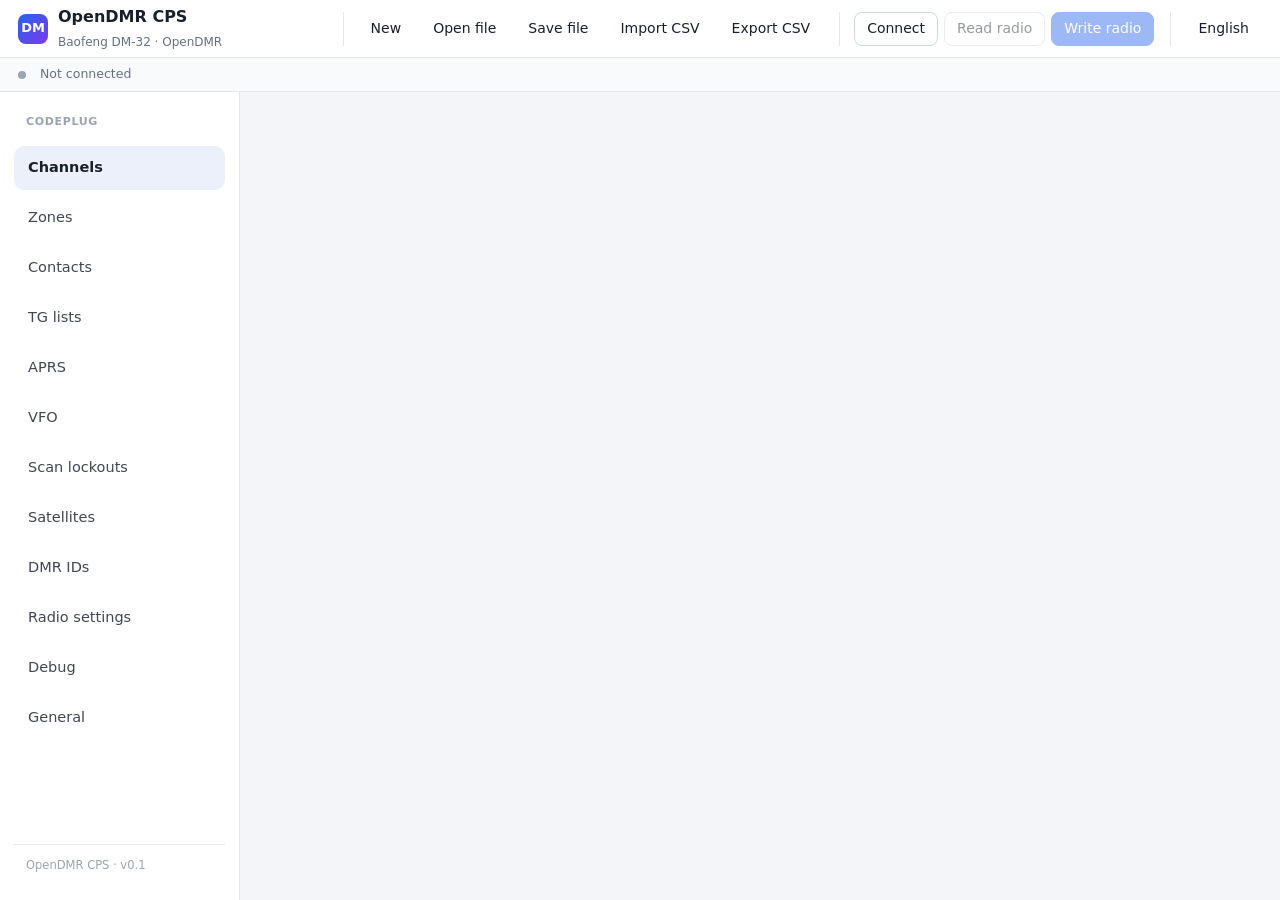
==== index.html @ f6091e1c "Merge branch 'va3bpf:develop' into develop" ====
<!doctype html>
<html lang="zh-CN">
<head>
    <meta charset="utf-8">
    <meta name="viewport" content="width=device-width, initial-scale=1">
    <title>OpenDMR CPS</title>
    <link rel="stylesheet" href="css/app.css">
</head>
<body>
<header class="topbar">
    <div class="brand">
        <div class="brand-mark">DM</div>
        <div><span data-i18n="title">OpenDMR CPS</span><br><small>Baofeng DM-32 · OpenDMR</small></div>
    </div>
    <div class="group">
        <button id="btnNew" class="ghost" data-icon="new"><span data-i18n="newCodeplug">New</span></button>
        <button id="btnOpen" class="ghost" data-icon="open"><span data-i18n="openFile">Open file</span></button>
        <button id="btnSave" class="ghost" data-icon="save"><span data-i18n="saveFile">Save file</span></button>
        <button id="btnCsvImport" class="ghost" data-icon="open" title="Channels.csv, Zones.csv, Contacts.csv, TG_Lists.csv, APRS.csv"><span data-i18n="csvImportButton">Import CSV</span></button>
        <button id="btnCsvExport" class="ghost" data-icon="save" title="Channels.csv, Zones.csv, Contacts.csv, TG_Lists.csv, APRS.csv (zip)"><span data-i18n="csvExportButton">Export CSV</span></button>
    </div>
    <div class="group">
        <button id="btnConnect" data-icon="plug"><span data-i18n="connect">Connect</span></button>
        <button id="btnRead" data-icon="download" disabled><span data-i18n="readRadio">Read radio</span></button>
        <button id="btnWrite" class="primary" data-icon="upload" disabled><span data-i18n="writeRadio">Write radio</span></button>
    </div>
    <div class="group">
        <button id="btnLang" class="ghost" data-icon="globe"><span data-i18n="language">English</span></button>
    </div>
    <input type="file" id="fileInput" accept=".opendmr" hidden>
    <input type="file" id="csvInput" accept=".csv,.zip,text/csv" multiple hidden>
</header>

<div class="statusbar">
    <span class="dot" id="linkDot"></span>
    <span id="status" data-i18n="notConnected">Not connected</span>
    <div class="progress" id="progressBox" hidden><div id="progressBar"></div></div>
    <span id="radioInfo"></span>
</div>

<div class="layout">
    <nav class="sidebar">
        <div class="side-label" data-i18n="codeplug">Codeplug</div>
        <button class="tab active" data-tab="channels" data-icon="channels"><span data-i18n="channels">Channels</span><span class="badge" id="countChannels"></span></button>
        <button class="tab" data-tab="zones" data-icon="zones"><span data-i18n="zones">Zones</span><span class="badge" id="countZones"></span></button>
        <button class="tab" data-tab="contacts" data-icon="contact"><span data-i18n="contacts">Contacts</span><span class="badge" id="countContacts"></span></button>
        <button class="tab" data-tab="rxGroups" data-icon="group"><span data-i18n="rxGroups">TG lists</span><span class="badge" id="countRxGroups"></span></button>
        <button class="tab" data-tab="aprs" data-icon="pin"><span data-i18n="aprsConfigs">APRS</span><span class="badge" id="countAprs"></span></button>
        <button class="tab" data-tab="vfo" data-icon="vfo"><span data-i18n="vfo">VFO</span></button>
        <button class="tab" data-tab="lockouts" data-icon="scan"><span data-i18n="scanLockouts">Scan lockouts</span><span class="badge" id="countLockouts"></span></button>
        <button class="tab" data-tab="satellites" data-icon="satellite"><span data-i18n="satellites">Satellites</span><span class="badge" id="countSatellites"></span></button>
        <button class="tab" data-tab="dmrIds" data-icon="globe"><span data-i18n="dmrIds">DMR IDs</span></button>
        <button class="tab" data-tab="radioSettings" data-icon="sliders"><span data-i18n="radioSettings">Radio settings</span></button>
        <button class="tab" data-tab="debug" data-icon="search"><span data-i18n="debug">Debug</span></button>
        <button class="tab" data-tab="general" data-icon="settings"><span data-i18n="general">General</span></button>
        <div class="side-foot">OpenDMR CPS · v0.1</div>
    </nav>
    <main id="content"></main>
</div>

<div id="toast" hidden></div>
<script id="file-hint">
// index.html opened from disk: its modules do not load there (build.py leaves this out of opendmr-cps.html)
if (location.protocol === 'file:') {
    document.body.insertAdjacentHTML('afterbegin', '<div style="padding:12px 16px;background:#fde68a;color:#422006;' +
        'font:14px/1.6 system-ui,sans-serif">请双击打开同目录下的 <b>opendmr-cps.html</b>（或运行 start.bat）。' +
        'index.html 是源码，直接打开不能运行。<br>Open <b>opendmr-cps.html</b> next to this file (or run start.bat): ' +
        'index.html is the source and does not run from disk.</div>');
}
</script>
<script type="module" src="js/app.js"></script>
</body>
</html>
---- css/app.css ----
:root {
    --bg: #f3f5f8;
    --panel: #ffffff;
    --panel-2: #f8fafc;
    --text: #18202b;
    --muted: #66717f;
    --faint: #9aa4b2;
    --line: #e3e7ed;
    --line-strong: #cfd6df;
    --accent: #2563eb;
    --accent-hover: #1d4fd8;
    --accent-soft: #eaf1ff;
    --accent-text: #1e48b8;
    --danger: #dc2626;
    --danger-soft: #fdecec;
    --ok: #16a34a;
    --shadow: 0 1px 2px rgba(16, 24, 40, .06), 0 1px 3px rgba(16, 24, 40, .08);
    --shadow-lg: 0 12px 32px rgba(16, 24, 40, .14);
    --radius: 10px;
    --fm: #0f766e;   --fm-bg: #e2f6f3;
    --dmr: #6d28d9;  --dmr-bg: #efe9fe;
    --am: #b45309;   --am-bg: #fdf1e2;
    --ssb: #be185d;  --ssb-bg: #fce8f2;
}

@media (prefers-color-scheme: dark) {
    :root {
        --bg: #0f1318;
        --panel: #171c23;
        --panel-2: #1c222b;
        --text: #e6eaf0;
        --muted: #9aa4b2;
        --faint: #6b7584;
        --line: #262d37;
        --line-strong: #343c48;
        --accent: #4f8cff;
        --accent-hover: #6b9dff;
        --accent-soft: #1b2a45;
        --accent-text: #8fb4ff;
        --danger: #f87171;
        --danger-soft: #3a1d1f;
        --ok: #4ade80;
        --shadow: 0 1px 2px rgba(0, 0, 0, .4);
        --shadow-lg: 0 12px 32px rgba(0, 0, 0, .5);
        --fm: #5eead4;   --fm-bg: #133a36;
        --dmr: #c4b5fd;  --dmr-bg: #2c2350;
        --am: #fbbf6a;   --am-bg: #3d2c14;
        --ssb: #f9a8d4;  --ssb-bg: #42192f;
    }
}

* { box-sizing: border-box; }
[hidden] { display: none !important; }

body {
    margin: 0;
    font: 14px/1.45 "Segoe UI", system-ui, -apple-system, "PingFang SC", "Microsoft YaHei", sans-serif;
    background: var(--bg);
    color: var(--text);
    height: 100vh;
    display: flex;
    flex-direction: column;
    overflow: hidden;
}

svg.icon { width: 16px; height: 16px; stroke: currentColor; fill: none; stroke-width: 1.8;
    stroke-linecap: round; stroke-linejoin: round; flex: none; }

/* ---- buttons ---- */
button {
    font: inherit;
    display: inline-flex;
    align-items: center;
    gap: 6px;
    height: 34px;
    padding: 0 12px;
    border: 1px solid var(--line-strong);
    background: var(--panel);
    color: var(--text);
    border-radius: 8px;
    cursor: pointer;
    white-space: nowrap;
    transition: background .12s, border-color .12s, color .12s;
}
button:hover:not(:disabled) { background: var(--panel-2); border-color: var(--faint); }
button:disabled { opacity: .45; cursor: default; }
button.primary { background: var(--accent); border-color: var(--accent); color: #fff; }
button.primary:hover:not(:disabled) { background: var(--accent-hover); border-color: var(--accent-hover); }
button.danger { color: var(--danger); }
button.danger:hover:not(:disabled) { background: var(--danger-soft); border-color: var(--danger); }
button.ghost { border-color: transparent; background: transparent; }
button.ghost:hover:not(:disabled) { background: var(--panel-2); border-color: var(--line); }
button.icon-only { width: 30px; height: 30px; padding: 0; justify-content: center; }

/* ---- top bar ---- */
.topbar {
    display: flex;
    align-items: center;
    gap: 16px;
    padding: 0 18px;
    height: 58px;
    background: var(--panel);
    border-bottom: 1px solid var(--line);
    flex: none;
}
.brand { display: flex; align-items: center; gap: 10px; font-weight: 650; font-size: 16px; margin-right: auto; }
.brand-mark {
    width: 30px; height: 30px; border-radius: 8px; display: grid; place-items: center;
    background: linear-gradient(135deg, var(--accent), #7c3aed); color: #fff; font-size: 13px; font-weight: 700;
}
.brand small { color: var(--muted); font-weight: 400; font-size: 12px; }
.group { display: flex; gap: 6px; align-items: center; padding-left: 14px; border-left: 1px solid var(--line); }
.group:first-of-type { border-left: none; }

/* ---- status line ---- */
.statusbar {
    display: flex;
    align-items: center;
    gap: 14px;
    padding: 0 18px;
    height: 34px;
    font-size: 12.5px;
    color: var(--muted);
    background: var(--panel-2);
    border-bottom: 1px solid var(--line);
    flex: none;
}
.dot { width: 8px; height: 8px; border-radius: 50%; background: var(--faint); }
.dot.on { background: var(--ok); box-shadow: 0 0 0 3px color-mix(in srgb, var(--ok) 20%, transparent); }
.progress { width: 220px; height: 6px; background: var(--line); border-radius: 3px; overflow: hidden; }
.progress div { height: 100%; width: 0; background: var(--accent); transition: width .15s; }
#radioInfo { margin-left: auto; font-variant-numeric: tabular-nums; }
.chip { display: inline-flex; gap: 8px; align-items: center; padding: 2px 10px; border-radius: 999px;
    background: var(--accent-soft); color: var(--accent-text); font-size: 12px; }
.chip b { font-weight: 650; }
.chip .dim { opacity: .75; }

/* ---- layout ---- */
.layout { flex: 1; display: flex; min-height: 0; }

.sidebar {
    width: 240px;
    padding: 22px 14px 14px;
    display: flex;
    flex-direction: column;
    gap: 6px;
    border-right: 1px solid var(--line);
    background: var(--panel);
    flex: none;
}
.side-label {
    font-size: 11px; font-weight: 600; letter-spacing: .06em; text-transform: uppercase;
    color: var(--faint); padding: 0 12px 10px;
}
.side-foot { margin-top: auto; padding: 12px; font-size: 11.5px; color: var(--faint); border-top: 1px solid var(--line); }
.tab {
    --c: var(--accent);
    height: 44px;
    border: none;
    background: none;
    border-radius: 10px;
    color: var(--text);
    opacity: .82;
    padding: 0 14px;
    width: 100%;
    gap: 14px;
    font-size: 14.5px;
    font-weight: 500;
}
.tab[data-tab=channels] { --c: #3b6fd8; }
.tab[data-tab=zones]    { --c: #149484; }
.tab[data-tab=contacts] { --c: #7b4fd6; }
.tab[data-tab=rxGroups] { --c: #c8457d; }
.tab[data-tab=vfo]      { --c: #d0661f; }
.tab[data-tab=satellites] { --c: #0e7490; }
.tab[data-tab=radioSettings] { --c: #b8860b; }
.tab[data-tab=general]  { --c: #5f6b7a; }
@media (prefers-color-scheme: dark) {
    .tab[data-tab=channels] { --c: #7aa5ff; }
    .tab[data-tab=zones]    { --c: #3fd2bd; }
    .tab[data-tab=contacts] { --c: #ad94f7; }
    .tab[data-tab=rxGroups] { --c: #f08abb; }
    .tab[data-tab=vfo]      { --c: #f6a065; }
    .tab[data-tab=satellites] { --c: #22d3ee; }
    .tab[data-tab=radioSettings] { --c: #e2b84a; }
    .tab[data-tab=general]  { --c: #9ba7b6; }
}
.tab svg.icon { width: 20px; height: 20px; color: var(--c); stroke-width: 2; }
.tab .badge {
    margin-left: auto; font-size: 11.5px; font-weight: 600; color: var(--muted); font-variant-numeric: tabular-nums;
    padding: 0 8px; line-height: 20px; border-radius: 999px; background: var(--panel-2);
}
.tab .badge:empty { display: none; }
.tab:not(.active):hover:not(:disabled) { background: var(--panel-2); border: none; opacity: 1; }
.tab.active {
    opacity: 1;
    font-weight: 650;
    background: color-mix(in srgb, var(--c) 10%, transparent);
}
.tab.active:hover { background: color-mix(in srgb, var(--c) 14%, transparent); border: none; }
.tab.active .badge { color: var(--c); background: color-mix(in srgb, var(--c) 16%, transparent); }

main { flex: 1; min-width: 0; display: flex; flex-direction: column; padding: 18px 20px; gap: 14px; overflow: hidden; }
.page-head { display: flex; align-items: center; gap: 10px; flex: none; }
.page-head h2 { margin: 0 8px 0 0; font-size: 18px; font-weight: 650; }
.page-head .spacer { flex: 1; }

.search {
    display: flex; align-items: center; gap: 6px; height: 34px; padding: 0 10px; width: 240px;
    border: 1px solid var(--line-strong); border-radius: 8px; background: var(--panel); color: var(--faint);
}
.search input { border: none; outline: none; background: transparent; color: var(--text); font: inherit; width: 100%; }

.card {
    background: var(--panel);
    border: 1px solid var(--line);
    border-radius: var(--radius);
    box-shadow: var(--shadow);
}

/* ---- tables ---- */
.table-wrap { flex: 1; min-height: 0; overflow: auto; }
table.grid { width: 100%; border-collapse: separate; border-spacing: 0; font-size: 13px; }
table.grid th {
    position: sticky; top: 0; z-index: 1;
    background: var(--panel-2);
    color: var(--muted);
    font-weight: 600;
    font-size: 12px;
    text-align: left;
    padding: 9px 12px;
    border-bottom: 1px solid var(--line);
    white-space: nowrap;
}
table.grid td { padding: 8px 12px; border-bottom: 1px solid var(--line); white-space: nowrap; }
table.grid tbody tr { cursor: pointer; }
table.grid tbody tr:hover td { background: var(--panel-2); }
table.grid tbody tr.selected td { background: var(--accent-soft); }
table.grid td.num { color: var(--faint); width: 52px; font-variant-numeric: tabular-nums; }
table.grid td.mono { font-variant-numeric: tabular-nums; }
table.grid td.dim { color: var(--muted); }
table.grid td.name { font-weight: 550; max-width: 220px; overflow: hidden; text-overflow: ellipsis; }

.pill {
    display: inline-block; padding: 1px 8px; border-radius: 999px; font-size: 11.5px; font-weight: 650;
    letter-spacing: .02em;
}
.pill.FM { color: var(--fm); background: var(--fm-bg); }
.pill.DMR { color: var(--dmr); background: var(--dmr-bg); }
.pill.P25 { color: var(--dmr); background: var(--dmr-bg); outline: 1px solid var(--dmr); outline-offset: -1px; }
.pill.NXDN { color: var(--dmr); background: var(--dmr-bg); outline: 1px dashed var(--dmr); outline-offset: -1px; }
.pill.AM { color: var(--am); background: var(--am-bg); }
.pill.USB, .pill.LSB { color: var(--ssb); background: var(--ssb-bg); }
.tag { display: inline-block; padding: 0 6px; margin-right: 4px; border-radius: 4px; font-size: 11px;
    color: var(--muted); background: var(--panel-2); border: 1px solid var(--line); }

.empty { padding: 48px; text-align: center; color: var(--faint); }

/* ---- editor drawer ---- */
.work { flex: 1; min-height: 0; display: flex; gap: 14px; }
.work > .card { display: flex; flex-direction: column; min-height: 0; }
.drawer { width: 380px; flex: none; overflow: auto; padding: 0; }
.drawer-head {
    display: flex; align-items: center; gap: 8px; padding: 14px 16px; border-bottom: 1px solid var(--line);
    position: sticky; top: 0; background: var(--panel); z-index: 1;
}
.drawer-head h3 { margin: 0; font-size: 15px; flex: 1; overflow: hidden; text-overflow: ellipsis; }
.section { padding: 12px 16px 4px; }
.section h4 { margin: 0 0 10px; font-size: 11.5px; text-transform: uppercase; letter-spacing: .06em; color: var(--faint); }
.fields { display: grid; grid-template-columns: 1fr 1fr; gap: 10px 12px; }
.field { display: flex; flex-direction: column; gap: 4px; min-width: 0; }
.field.wide { grid-column: span 2; }
.field label { font-size: 12px; color: var(--muted); }
.field input, .field select {
    font: inherit; height: 34px; padding: 0 10px; border: 1px solid var(--line-strong); border-radius: 8px;
    background: var(--panel); color: var(--text); width: 100%; min-width: 0;
}
.field input:focus, .field select:focus { outline: none; border-color: var(--accent);
    box-shadow: 0 0 0 3px color-mix(in srgb, var(--accent) 18%, transparent); }
.field input.invalid { border-color: var(--danger); }
.field .hint { font-size: 11.5px; color: var(--danger); }
.check { display: flex; align-items: center; gap: 8px; height: 34px; cursor: pointer; }
.check input { width: 16px; height: 16px; accent-color: var(--accent); }
.help-btn { display: inline-flex; align-items: center; justify-content: center; width: 16px; height: 16px; padding: 0;
    margin-left: 6px; border: 1px solid var(--line-strong); border-radius: 50%; background: var(--panel);
    color: var(--muted); font: 600 10.5px/1 system-ui, sans-serif; cursor: pointer; vertical-align: 1px; }
.help-btn:hover, .help-btn.on { border-color: var(--accent); color: var(--accent); }
.help-btn { flex: none; }
.check .help-btn { margin-left: 2px; }
/* the classic tooltip (Windows InfoBackground): pale yellow, black text, a thin dark border, in both themes */
.help-bubble { position: fixed; z-index: 30; max-width: min(340px, calc(100vw - 16px)); padding: 7px 10px;
    font-size: 12.5px; line-height: 1.55; color: #000; background: #ffffe1; border: 1px solid #767676;
    border-radius: 3px; box-shadow: 2px 2px 6px rgba(0, 0, 0, .25); white-space: pre-line; }
.help-bubble::before, .help-bubble::after { content: ''; position: absolute; border: 7px solid transparent; }
.help-bubble::before { left: calc(var(--arrow) - 7px); }
.help-bubble::after { left: calc(var(--arrow) - 6px); border-width: 6px; }
.help-bubble.below::before { top: -14px; border-bottom-color: #767676; }
.help-bubble.below::after { top: -12px; border-bottom-color: #ffffe1; }
.help-bubble.above::before { bottom: -14px; border-top-color: #767676; }
.help-bubble.above::after { bottom: -12px; border-top-color: #ffffe1; }

/* ---- zones / TG lists ---- */
.columns { flex: 1; min-height: 0; display: grid; grid-template-columns: 260px 1fr 1fr; gap: 14px; }
.columns > .card { display: flex; flex-direction: column; min-height: 0; }
.card-head { display: flex; align-items: center; gap: 6px; padding: 10px 12px; border-bottom: 1px solid var(--line); }
.card-head h3 { margin: 0; font-size: 13.5px; flex: 1; }
.card-head .count { color: var(--faint); font-size: 12px; font-weight: 400; }
.items { flex: 1; overflow: auto; padding: 6px; }
.item {
    display: flex; align-items: center; gap: 10px; padding: 7px 10px; border-radius: 7px; cursor: pointer;
}
.item:hover { background: var(--panel-2); }
.item.selected { background: var(--accent-soft); color: var(--accent-text); font-weight: 600; }
.item .n { color: var(--faint); min-width: 22px; text-align: right; font-variant-numeric: tabular-nums; font-weight: 400; }
.item .sub { color: var(--faint); margin-left: auto; font-size: 12px; font-variant-numeric: tabular-nums; }
.item .acts { display: none; gap: 2px; }
.item:hover .acts { display: flex; }
.item .add { color: var(--accent); font-weight: 700; min-width: 22px; text-align: right; }
.name-edit { padding: 10px 12px; border-bottom: 1px solid var(--line); }

/* ---- general ---- */
.form-card { padding: 20px; max-width: 560px; }

#toast {
    position: fixed; bottom: 24px; left: 50%; transform: translateX(-50%);
    background: var(--text); color: var(--panel); padding: 10px 16px; border-radius: 10px;
    max-width: 80vw; box-shadow: var(--shadow-lg); font-size: 13px; z-index: 10; white-space: pre-line;
}

/* ---- radio settings ---- */
.settings-scroll { flex: 1; min-height: 0; overflow: auto; }
.settings-grid { display: grid; grid-template-columns: repeat(auto-fill, minmax(340px, 1fr)); gap: 14px; align-items: start; }
.set-rows { padding: 6px 0; }
.set-row { display: flex; align-items: center; gap: 12px; padding: 6px 14px; min-height: 44px; }
.set-row + .set-row { border-top: 1px solid var(--line); }
.set-row label { flex: 1; color: var(--text); }
.set-row.na label { color: var(--faint); }
.set-control { width: 150px; flex: none; }
.set-control select, .set-control input {
    font: inherit; height: 32px; padding: 0 8px; border: 1px solid var(--line-strong); border-radius: 7px;
    background: var(--panel); color: var(--text); width: 100%;
}
.set-control select:focus, .set-control input:focus { outline: none; border-color: var(--accent); }
.na-text { color: var(--faint); font-size: 12.5px; }

/* ---- general ---- */
.general-cards { display: grid; grid-template-columns: repeat(auto-fill, minmax(320px, 1fr)); gap: 14px; align-items: start; }
.card-title { margin: 0 0 14px; font-size: 14px; }
dl.info { display: grid; grid-template-columns: max-content 1fr; gap: 8px 16px; margin: 0; }
dl.info dt { color: var(--muted); }
dl.info dd { margin: 0; font-variant-numeric: tabular-nums; }
.muted { color: var(--faint); margin: 0; }

/* ---- DMR IDs ---- */
.id-sources { display: flex; flex-wrap: wrap; gap: 8px; margin: 14px 0 10px; }
.id-loaded { margin: 0; font-variant-numeric: tabular-nums; }
.id-hint { font-size: 12.5px; margin: 8px 0 10px; }
.id-warn { color: #c2410c; margin: 10px 0 0; }
.id-preview { margin-top: 14px; display: flex; flex-direction: column; gap: 4px; }
.id-sample { font: 12.5px/1.5 ui-monospace, Consolas, monospace; }
.id-sample .dim { color: var(--faint); display: inline-block; min-width: 64px; }
.id-write { display: flex; align-items: center; gap: 10px; margin-top: 16px; }
.id-next { margin: 0; line-height: 1.6; }

/* ---- satellites ---- */
table.grid td.warn { color: #c2410c; }
.toolbar-select { font: inherit; height: 34px; padding: 0 10px; border: 1px solid var(--line-strong); border-radius: 8px;
    background: var(--panel); color: var(--text); }
textarea { font: 12px/1.4 ui-monospace, Consolas, monospace; width: 100%; padding: 8px; border: 1px solid var(--line-strong);
    border-radius: 8px; background: var(--panel); color: var(--text); resize: vertical; }
dialog.dialog { padding: 18px; width: min(720px, 92vw); border: 1px solid var(--line); color: var(--text); }
dialog.dialog::backdrop { background: rgba(10, 15, 25, .35); }
dialog.dialog h3 { margin: 0 0 10px; }
.dialog-actions { display: flex; justify-content: flex-end; gap: 8px; margin-top: 12px; }
.pick-list { max-height: 55vh; border: 1px solid var(--line); border-radius: 8px; margin-top: 8px; }
.item.pick { cursor: pointer; }
.item.pick input { width: 16px; height: 16px; accent-color: var(--accent); flex: none; }
.item.pick .muted { font-size: 12px; overflow: hidden; text-overflow: ellipsis; white-space: nowrap; }
dialog.dialog input[type=search] { width: 100%; height: 34px; padding: 0 10px; border: 1px solid var(--line-strong);
    border-radius: 8px; background: var(--panel); color: var(--text); font: inherit; }
.item.select-all { margin-top: 8px; border-bottom: 1px solid var(--line); border-radius: 0; }

/* ---- satellites page ---- */
.count-chip { font-size: 12px; color: var(--muted); background: var(--panel-2); border: 1px solid var(--line);
    padding: 1px 10px; border-radius: 999px; font-variant-numeric: tabular-nums; }
.small { font-size: 12.5px; }
.orbit { display: inline-block; padding: 1px 9px; border-radius: 999px; font-size: 12px; font-weight: 600;
    font-variant-numeric: tabular-nums; }
.orbit.fresh { color: #15803d; background: #e3f6e9; }
.orbit.old { color: #b45309; background: #fdf1e2; }
.orbit.none { color: #b91c1c; background: #fdecec; }
@media (prefers-color-scheme: dark) {
    .orbit.fresh { color: #4ade80; background: #163a24; }
    .orbit.old { color: #fbbf6a; background: #3d2c14; }
    .orbit.none { color: #f87171; background: #3a1d1f; }
}
.status-card { display: flex; align-items: center; gap: 20px; padding: 16px 18px; flex: none; }
.status-card.attention { border-color: color-mix(in srgb, #d97706 45%, var(--line)); }
.status-main { flex: 1; display: flex; flex-direction: column; gap: 8px; min-width: 0; }
.status-title { font-weight: 650; font-size: 14.5px; }
.status-counts { display: flex; gap: 8px; flex-wrap: wrap; }
.status-actions { display: flex; flex-direction: column; align-items: flex-end; gap: 8px; }
.source-line { display: flex; align-items: center; gap: 8px; }
.small-select { font: inherit; font-size: 12.5px; height: 28px; padding: 0 6px; border: 1px solid var(--line-strong);
    border-radius: 6px; background: var(--panel); color: var(--text); }
.empty-card { display: flex; flex-direction: column; align-items: center; text-align: center; gap: 10px;
    padding: 48px 24px; max-width: 620px; margin: 24px auto; }
.empty-card > svg.icon { width: 44px; height: 44px; color: var(--accent); stroke-width: 1.5; }
.empty-card h3 { margin: 4px 0 0; font-size: 17px; }
.empty-card p { margin: 0; color: var(--muted); max-width: 480px; }
.empty-actions { display: flex; gap: 10px; margin: 10px 0 4px; flex-wrap: wrap; justify-content: center; }
button.big { height: 40px; padding: 0 18px; font-weight: 600; }
.check-cell { width: 34px; }
.check-cell input { width: 16px; height: 16px; accent-color: var(--accent); }
.card-head button { height: 30px; }
.pick-sections { max-height: 58vh; overflow: auto; margin-top: 10px; display: flex; flex-direction: column; gap: 10px; }
.pick-section { border: 1px solid var(--line); border-radius: 8px; }
.pick-head { display: flex; align-items: center; gap: 10px; padding: 9px 10px; background: var(--panel-2);
    border-bottom: 1px solid var(--line); border-radius: 8px 8px 0 0; cursor: pointer; position: sticky; top: 0; z-index: 1; }
.pick-head input { width: 16px; height: 16px; accent-color: var(--accent); }
.pick-head .sub { margin-left: auto; color: var(--faint); font-size: 12px; }
.warn-text { color: #b45309; white-space: pre-line; margin: 0 0 8px; }

/* ---- satellites: one list to tick ---- */
.sat-page { display: flex; flex-direction: column; gap: 12px; flex: 1; min-height: 0; }
.sat-intro { margin: 0; line-height: 1.7; }
.sat-list { flex: 1; min-width: 0; overflow: auto; padding: 6px; }
.sat-row { display: flex; align-items: center; gap: 12px; padding: 9px 12px; border-radius: 8px; cursor: pointer; }
.sat-row:hover { background: var(--panel-2); }
.sat-row.on b { color: var(--text); }
.sat-row:not(.on) b { color: var(--muted); font-weight: 500; }
.sat-row.selected { background: var(--accent-soft); }
.sat-row input { width: 17px; height: 17px; accent-color: var(--accent); flex: none; }
.sat-row b { min-width: 90px; }
.sat-row .mono { font-variant-numeric: tabular-nums; font-size: 12.5px; white-space: pre; }
button.more { margin: 6px 4px; width: calc(100% - 8px); justify-content: center; color: var(--accent); }
.more-note { padding: 4px 12px 8px; }
.sat-tools { display: flex; align-items: center; gap: 10px; padding: 6px 12px 10px; margin-bottom: 4px;
    border-bottom: 1px solid var(--line); }
.sat-all { display: flex; align-items: center; gap: 10px; font-weight: 600; cursor: pointer; }
.sat-all input { width: 17px; height: 17px; accent-color: var(--accent); }
.sat-tools button { height: 30px; }
.sat-table tr.off td { color: var(--muted); }
.sat-table tr.off td.name { font-weight: 500; }
.sat-table tr.on td.name { font-weight: 650; }
.sat-table tr.group-row td { background: var(--panel-2); color: var(--muted); font-size: 12px; font-weight: 600;
    padding: 6px 12px; cursor: default; }
.sat-table td.full-name { max-width: 180px; overflow: hidden; text-overflow: ellipsis; }
.sat-tools .search { width: 200px; height: 30px; }
.set-control button { margin-top: 6px; width: 100%; justify-content: center; height: 30px; font-size: 12.5px; }

/* scan lockouts */
.lockout-list { display: flex; flex-direction: column; gap: 4px; margin: 8px 0; }
.lockout-row { display: flex; align-items: center; gap: 12px; padding: 4px 0; border-bottom: 1px solid var(--line, #ddd); }
.lockout-freq { font-variant-numeric: tabular-nums; min-width: 9em; }
.lockout-row button { margin-left: auto; }
.lockout-add { display: flex; gap: 8px; margin-top: 8px; }
.lockout-input { width: 9em; }
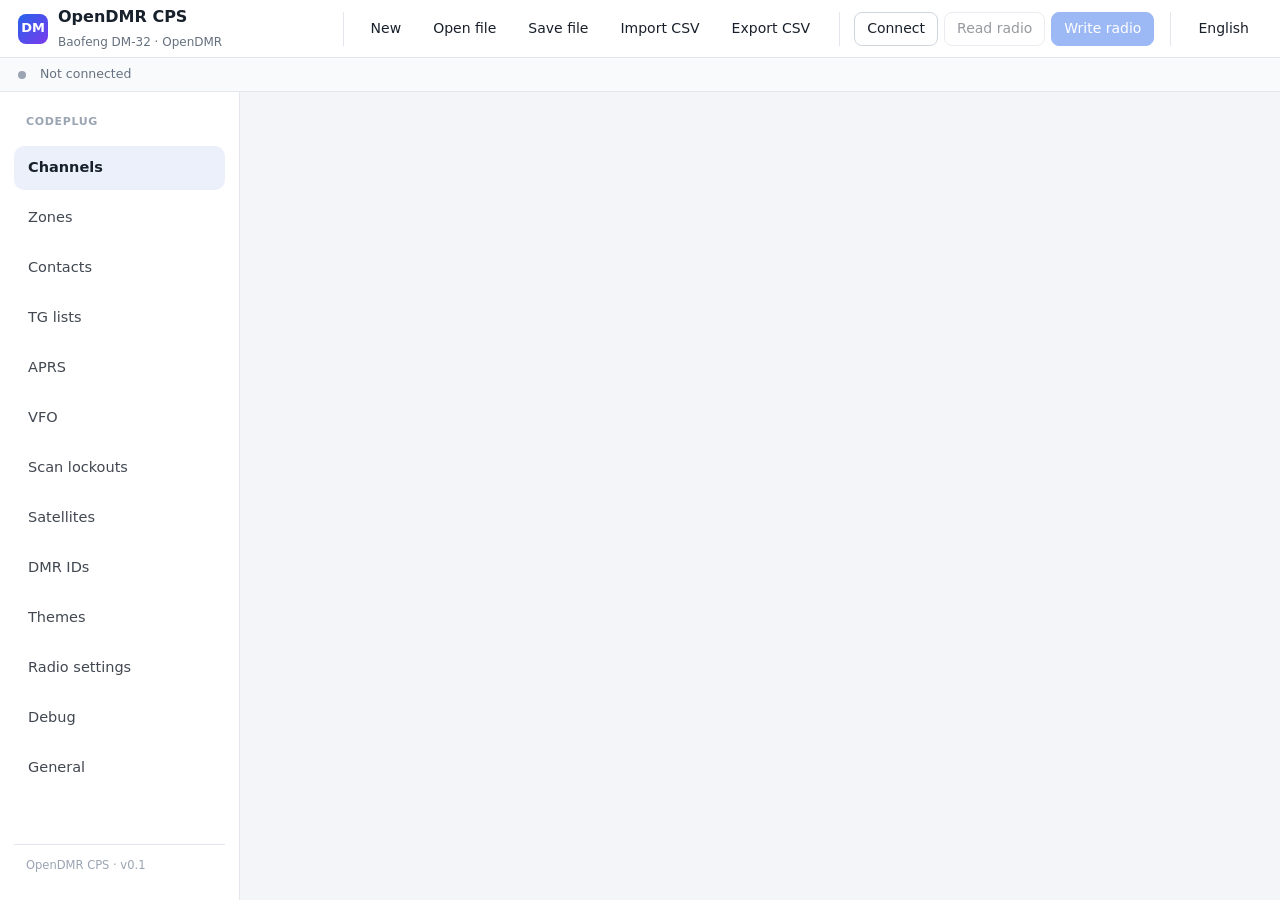
==== commit dd0dadcf: "Merge branch 'va3bpf:develop' into develop" ====
--- a/index.html
+++ b/index.html
@@ -50,6 +50,7 @@
         <button class="tab" data-tab="lockouts" data-icon="scan"><span data-i18n="scanLockouts">Scan lockouts</span><span class="badge" id="countLockouts"></span></button>
         <button class="tab" data-tab="satellites" data-icon="satellite"><span data-i18n="satellites">Satellites</span><span class="badge" id="countSatellites"></span></button>
         <button class="tab" data-tab="dmrIds" data-icon="globe"><span data-i18n="dmrIds">DMR IDs</span></button>
+        <button class="tab" data-tab="themes" data-icon="palette"><span data-i18n="themes">Themes</span></button>
         <button class="tab" data-tab="radioSettings" data-icon="sliders"><span data-i18n="radioSettings">Radio settings</span></button>
         <button class="tab" data-tab="debug" data-icon="search"><span data-i18n="debug">Debug</span></button>
         <button class="tab" data-tab="general" data-icon="settings"><span data-i18n="general">General</span></button>
@@ -65,7 +66,8 @@
     document.body.insertAdjacentHTML('afterbegin', '<div style="padding:12px 16px;background:#fde68a;color:#422006;' +
         'font:14px/1.6 system-ui,sans-serif">请双击打开同目录下的 <b>opendmr-cps.html</b>（或运行 start.bat）。' +
         'index.html 是源码，直接打开不能运行。<br>Open <b>opendmr-cps.html</b> next to this file (or run start.bat): ' +
-        'index.html is the source and does not run from disk.</div>');
+        'index.html is the source and does not run from disk.<br>Abra <b>opendmr-cps.html</b> en este mismo directorio ' +
+        '(o ejecute start.bat): index.html es el código fuente y no funciona directamente desde el disco.</div>');
 }
 </script>
 <script type="module" src="js/app.js"></script>
--- a/css/app.css
+++ b/css/app.css
@@ -447,6 +447,9 @@
     padding: 6px 12px; cursor: default; }
 .sat-table td.full-name { max-width: 180px; overflow: hidden; text-overflow: ellipsis; }
 .sat-tools .search { width: 200px; height: 30px; }
+.sat-tools + .sat-tools { padding-top: 0; flex-wrap: wrap; }
+.sat-list-actions { display: flex; flex-wrap: wrap; gap: 8px; margin: 0 0 10px; }
+.sat-list-actions button { height: 28px; }
 .set-control button { margin-top: 6px; width: 100%; justify-content: center; height: 30px; font-size: 12.5px; }
 
 /* scan lockouts */
@@ -456,3 +459,25 @@
 .lockout-row button { margin-left: auto; }
 .lockout-add { display: flex; gap: 8px; margin-top: 8px; }
 .lockout-input { width: 9em; }
+
+/* themes */
+.theme-item { gap: 10px; }
+.theme-item.hidden-theme .theme-name { color: var(--faint); text-decoration: line-through; }
+.theme-item .tag { margin-left: auto; }
+.swatches { display: inline-flex; border-radius: 4px; overflow: hidden; border: 1px solid var(--line); flex: none; }
+.swatches i { width: 9px; height: 18px; }
+.group-title { padding: 10px 10px 4px; font-size: 12px; font-weight: 600; color: var(--muted); }
+.theme-editor { flex: 1; max-width: 460px; }
+.theme-actions { display: flex; flex-wrap: wrap; gap: 8px; margin-top: 10px; }
+.theme-role { display: flex; align-items: center; gap: 8px; padding: 5px 0; border-bottom: 1px solid var(--line); }
+.theme-role input[type=color] { width: 34px; height: 28px; padding: 0; border: 1px solid var(--line); border-radius: 6px;
+    background: none; flex: none; cursor: pointer; }
+.theme-role input.hex { width: 82px; flex: none; }
+.theme-role-text { min-width: 0; }
+.theme-warnings { margin: 0 0 8px; }
+.theme-preview { flex: none; width: 400px; padding: 12px; display: flex; flex-direction: column; gap: 10px; align-items: center; }
+.theme-screens { display: flex; flex-wrap: wrap; gap: 6px; justify-content: center; }
+.theme-screens .chip { border: 1px solid var(--line); background: var(--panel); border-radius: 14px; padding: 3px 10px;
+    font-size: 12.5px; cursor: pointer; }
+.theme-screens .chip.active { background: var(--accent); border-color: var(--accent); color: #fff; }
+.theme-screen { width: 360px; height: 480px; image-rendering: pixelated; border-radius: 10px; border: 1px solid var(--line); }
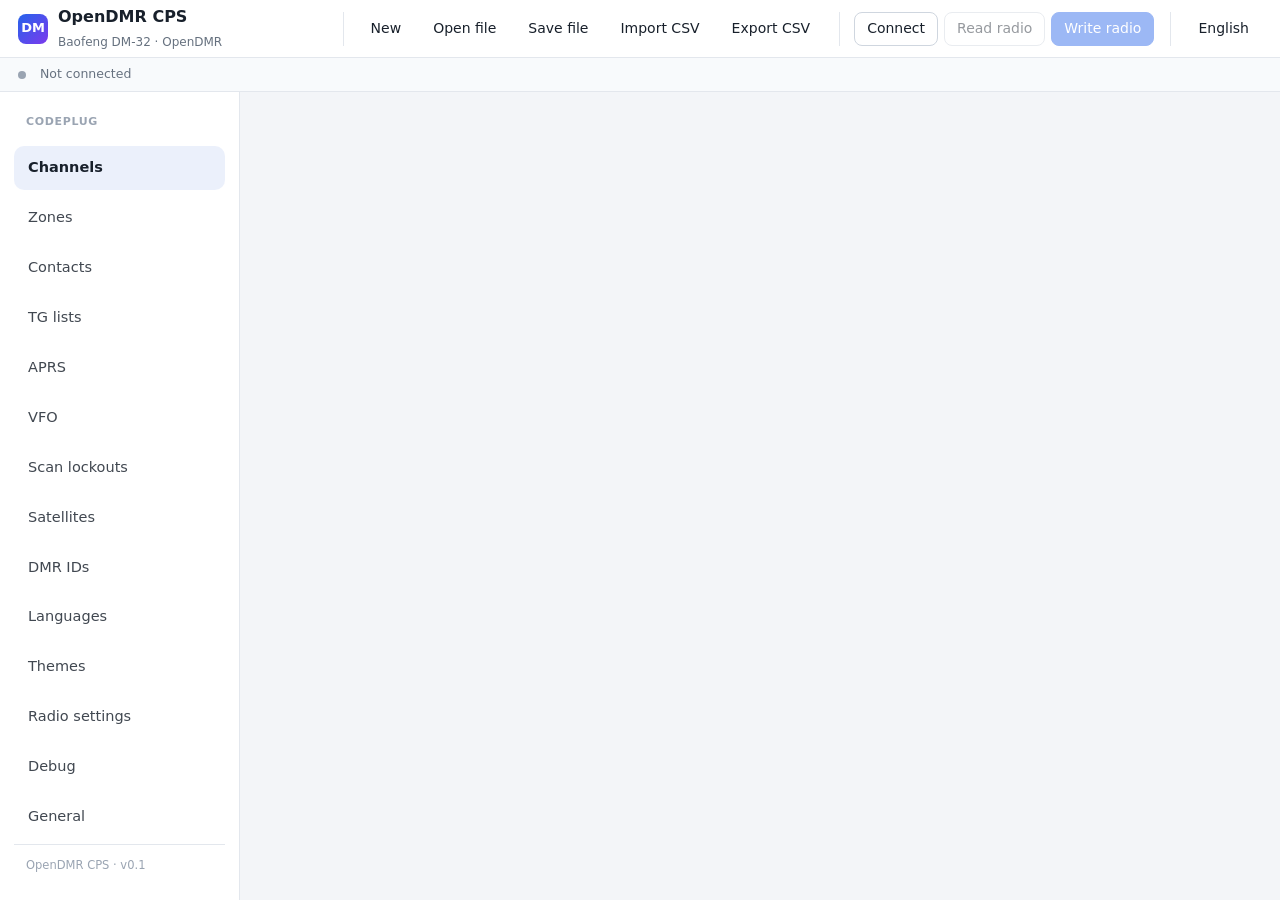
==== commit b6ac9c01: "Languages page: the radio's interface languages and fonts written from the OpenDMR zip's languages f" ====
--- a/index.html
+++ b/index.html
@@ -50,6 +50,7 @@
         <button class="tab" data-tab="lockouts" data-icon="scan"><span data-i18n="scanLockouts">Scan lockouts</span><span class="badge" id="countLockouts"></span></button>
         <button class="tab" data-tab="satellites" data-icon="satellite"><span data-i18n="satellites">Satellites</span><span class="badge" id="countSatellites"></span></button>
         <button class="tab" data-tab="dmrIds" data-icon="globe"><span data-i18n="dmrIds">DMR IDs</span></button>
+        <button class="tab" data-tab="languages" data-icon="lang"><span data-i18n="languages">Languages</span></button>
         <button class="tab" data-tab="themes" data-icon="palette"><span data-i18n="themes">Themes</span></button>
         <button class="tab" data-tab="radioSettings" data-icon="sliders"><span data-i18n="radioSettings">Radio settings</span></button>
         <button class="tab" data-tab="debug" data-icon="search"><span data-i18n="debug">Debug</span></button>
--- a/css/app.css
+++ b/css/app.css
@@ -249,6 +249,7 @@
 .pill.DMR { color: var(--dmr); background: var(--dmr-bg); }
 .pill.P25 { color: var(--dmr); background: var(--dmr-bg); outline: 1px solid var(--dmr); outline-offset: -1px; }
 .pill.NXDN { color: var(--dmr); background: var(--dmr-bg); outline: 1px dashed var(--dmr); outline-offset: -1px; }
+.pill.M17 { color: var(--dmr); background: var(--dmr-bg); outline: 1px dotted var(--dmr); outline-offset: -1px; }
 .pill.AM { color: var(--am); background: var(--am-bg); }
 .pill.USB, .pill.LSB { color: var(--ssb); background: var(--ssb-bg); }
 .tag { display: inline-block; padding: 0 6px; margin-right: 4px; border-radius: 4px; font-size: 11px;
@@ -481,3 +482,9 @@
     font-size: 12.5px; cursor: pointer; }
 .theme-screens .chip.active { background: var(--accent); border-color: var(--accent); color: #fff; }
 .theme-screen { width: 360px; height: 480px; image-rendering: pixelated; border-radius: 10px; border: 1px solid var(--line); }
+
+/* the languages page */
+.lang-list { display: grid; gap: 10px; margin: 12px 0; }
+.lang-row { display: grid; gap: 2px; }
+.lang-row > div:first-child { display: flex; align-items: center; gap: 6px; }
+.lang-row .muted { font-size: 12px; padding-left: 24px; }
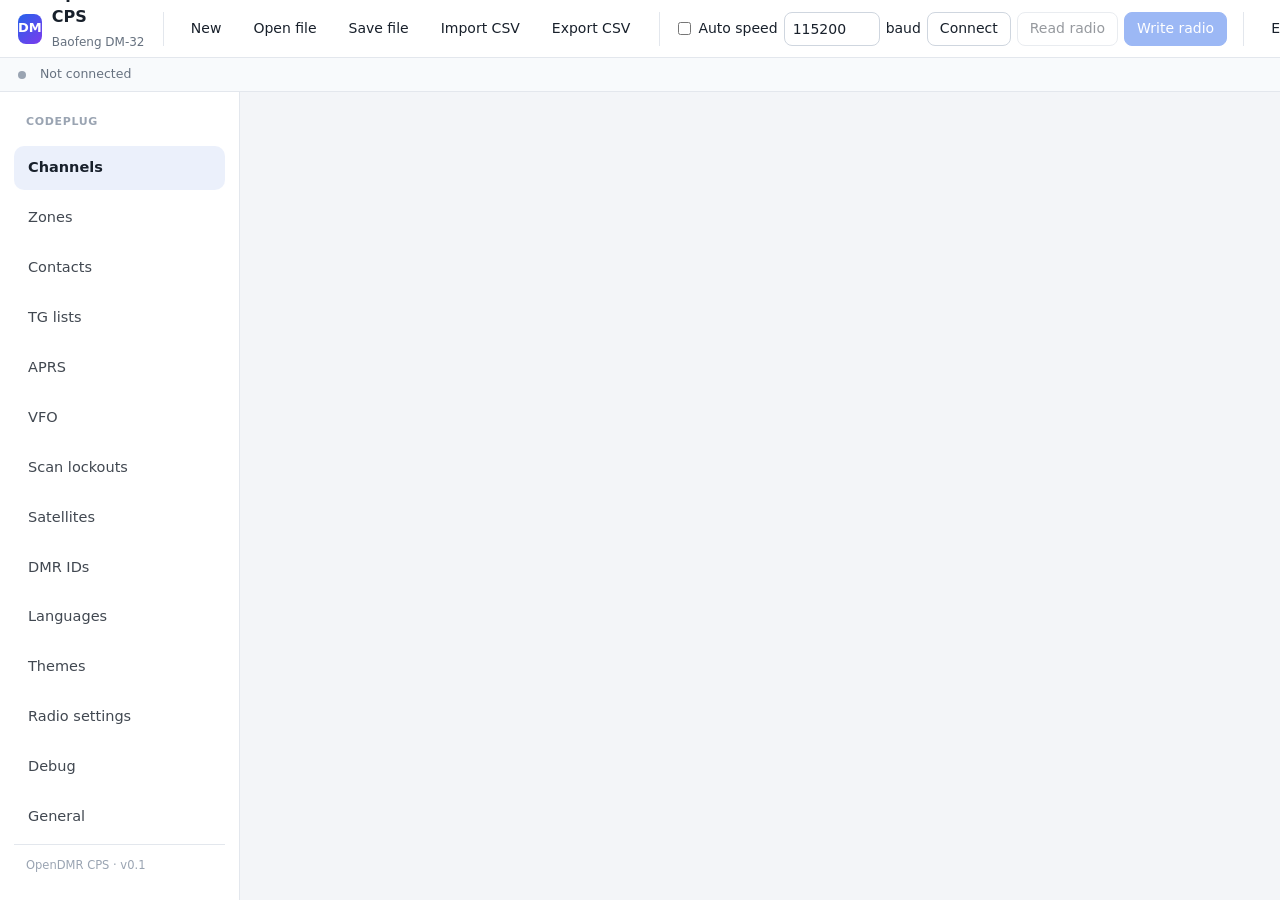
==== commit b1382322: "Cable speed setting, theme import / export, custom data that no block can follow (#17) - Toolbar: "A" ====
--- a/index.html
+++ b/index.html
@@ -20,6 +20,10 @@
         <button id="btnCsvExport" class="ghost" data-icon="save" title="Channels.csv, Zones.csv, Contacts.csv, TG_Lists.csv, APRS.csv (zip)"><span data-i18n="csvExportButton">Export CSV</span></button>
     </div>
     <div class="group">
+        <span id="speedBox" class="toolbar-speed">
+            <label><input type="checkbox" id="chkSpeedAuto"> <span data-i18n="speedAuto">Auto speed</span></label>
+            <input type="number" id="inpSpeed" class="toolbar-input" step="1" value="115200"> baud
+        </span>
         <button id="btnConnect" data-icon="plug"><span data-i18n="connect">Connect</span></button>
         <button id="btnRead" data-icon="download" disabled><span data-i18n="readRadio">Read radio</span></button>
         <button id="btnWrite" class="primary" data-icon="upload" disabled><span data-i18n="writeRadio">Write radio</span></button>
--- a/css/app.css
+++ b/css/app.css
@@ -365,6 +365,11 @@
 
 /* ---- satellites ---- */
 table.grid td.warn { color: #c2410c; }
+.toolbar-speed { display: inline-flex; align-items: center; gap: 6px; white-space: nowrap; }
+.toolbar-speed label { display: inline-flex; align-items: center; gap: 4px; cursor: pointer; }
+.toolbar-input { font: inherit; width: 96px; height: 34px; padding: 0 8px; border: 1px solid var(--line-strong);
+    border-radius: 8px; background: var(--panel); color: var(--text); }
+.toolbar-input:disabled { opacity: .5; }
 .toolbar-select { font: inherit; height: 34px; padding: 0 10px; border: 1px solid var(--line-strong); border-radius: 8px;
     background: var(--panel); color: var(--text); }
 textarea { font: 12px/1.4 ui-monospace, Consolas, monospace; width: 100%; padding: 8px; border: 1px solid var(--line-strong);
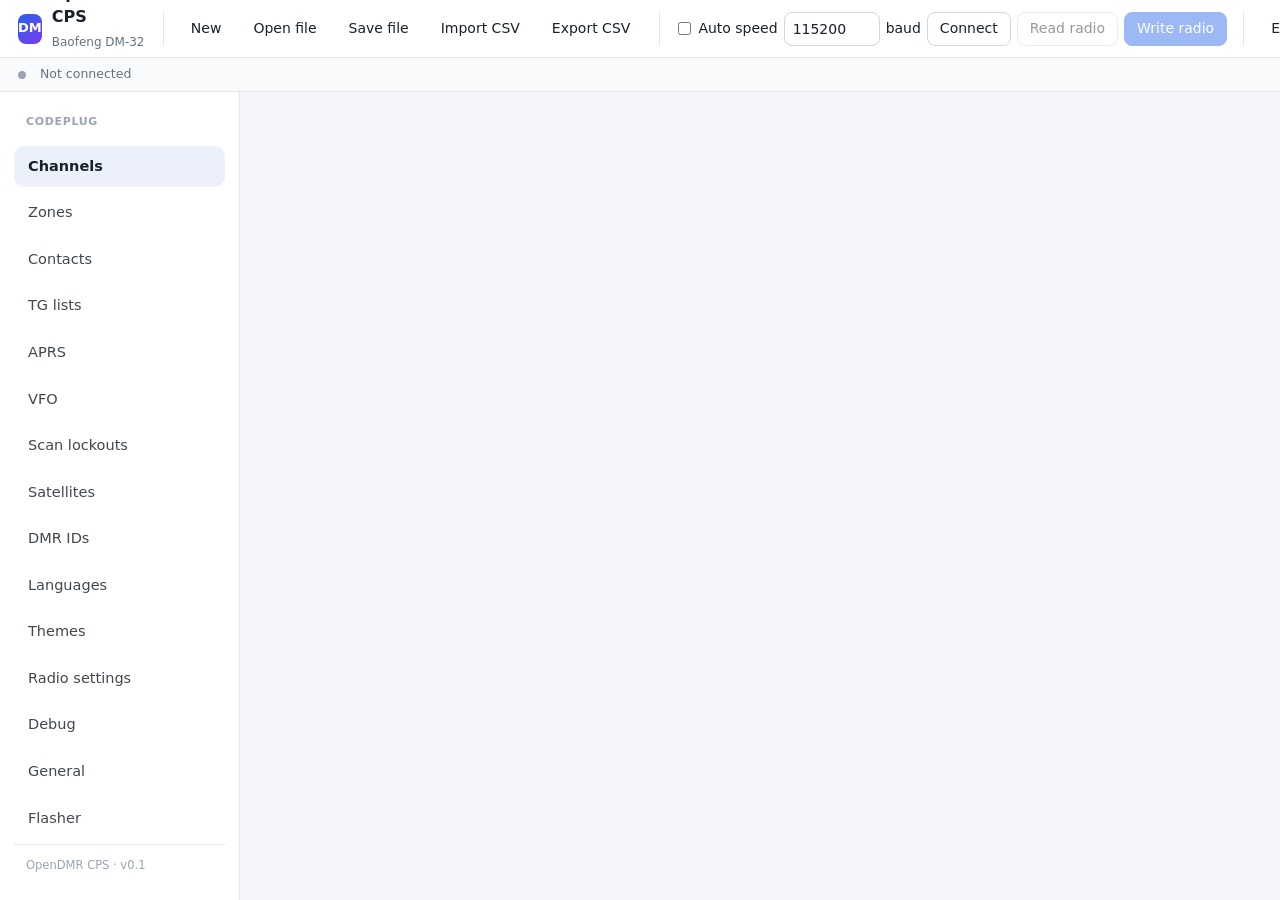
==== commit 71ea3ae7: "Flasher page: update, install on a stock radio, backup and restore (#11) The Flasher page by Pablog5" ====
--- a/index.html
+++ b/index.html
@@ -59,6 +59,7 @@
         <button class="tab" data-tab="radioSettings" data-icon="sliders"><span data-i18n="radioSettings">Radio settings</span></button>
         <button class="tab" data-tab="debug" data-icon="search"><span data-i18n="debug">Debug</span></button>
         <button class="tab" data-tab="general" data-icon="settings"><span data-i18n="general">General</span></button>
+        <button class="tab" data-tab="flasher" data-icon="chip"><span data-i18n="flasher">Flasher</span></button>
         <div class="side-foot">OpenDMR CPS · v0.1</div>
     </nav>
     <main id="content"></main>
--- a/css/app.css
+++ b/css/app.css
@@ -201,7 +201,7 @@
 .tab.active .badge { color: var(--c); background: color-mix(in srgb, var(--c) 16%, transparent); }
 
 main { flex: 1; min-width: 0; display: flex; flex-direction: column; padding: 18px 20px; gap: 14px; overflow: hidden; }
-.page-head { display: flex; align-items: center; gap: 10px; flex: none; }
+.page-head { display: flex; align-items: center; gap: 10px; flex: none; min-height: 34px; } /* the height of its buttons and filter, with or without them: no jump between pages */
 .page-head h2 { margin: 0 8px 0 0; font-size: 18px; font-weight: 650; }
 .page-head .spacer { flex: 1; }
 
@@ -220,6 +220,9 @@
 
 /* ---- tables ---- */
 .table-wrap { flex: 1; min-height: 0; overflow: auto; }
+/* in a card: its corners, so the sticky header's background is clipped round there instead of covering them */
+.card > .table-wrap:first-child { border-top-left-radius: var(--radius); border-top-right-radius: var(--radius); }
+.card > .table-wrap:last-child { border-bottom-left-radius: var(--radius); border-bottom-right-radius: var(--radius); }
 table.grid { width: 100%; border-collapse: separate; border-spacing: 0; font-size: 13px; }
 table.grid th {
     position: sticky; top: 0; z-index: 1;
@@ -428,7 +431,7 @@
 .warn-text { color: #b45309; white-space: pre-line; margin: 0 0 8px; }
 
 /* ---- satellites: one list to tick ---- */
-.sat-page { display: flex; flex-direction: column; gap: 12px; flex: 1; min-height: 0; }
+.sat-page { display: flex; flex-direction: column; gap: 14px; flex: 1; min-height: 0; }
 .sat-intro { margin: 0; line-height: 1.7; }
 .sat-list { flex: 1; min-width: 0; overflow: auto; padding: 6px; }
 .sat-row { display: flex; align-items: center; gap: 12px; padding: 9px 12px; border-radius: 8px; cursor: pointer; }
@@ -493,3 +496,58 @@
 .lang-row { display: grid; gap: 2px; }
 .lang-row > div:first-child { display: flex; align-items: center; gap: 6px; }
 .lang-row .muted { font-size: 12px; padding-left: 24px; }
+
+/* the flasher: one card, the tasks as tabs, the task's steps as a numbered list */
+.fl-card { max-width: none; }
+.fl-status { display: grid; gap: 8px; margin: 0 0 14px; }
+.fl-status-row { display: grid; grid-template-columns: 110px 1fr auto; gap: 12px; align-items: center; min-height: 32px; }
+.fl-status-label { color: var(--muted); font-size: 13px; }
+.fl-status-value { font-weight: 600; word-break: break-word; }
+.fl-status-value.muted { font-weight: 400; }
+.fl-tasks { display: flex; flex-wrap: wrap; gap: 4px; padding: 4px; border-radius: 10px; background: var(--bg);
+    border: 1px solid var(--line); }
+.fl-task { flex: 1 1 140px; border: 0; background: transparent; padding: 8px 10px; border-radius: 7px; cursor: pointer;
+    color: var(--muted); font-weight: 600; }
+.fl-task:hover:not(:disabled) { color: var(--text); }
+.fl-task.active { background: var(--panel); color: var(--accent-text); box-shadow: var(--shadow); }
+.fl-task-intro { margin: 12px 0 4px; }
+.fl-steps { list-style: none; margin: 8px 0 0; padding: 0; }
+.fl-step { display: grid; grid-template-columns: 30px 1fr auto; gap: 12px; align-items: center;
+    padding: 12px 0; border-top: 1px solid var(--line); }
+.fl-step:first-child { border-top: 0; }
+.fl-mark { width: 22px; height: 22px; border-radius: 50%; display: grid; place-items: center; font-size: 13px;
+    font-weight: 700; }
+.fl-step.done .fl-mark { border-color: var(--ok); background: var(--ok); color: #fff; }
+.fl-step-title { font-weight: 600; }
+.fl-actions { display: flex; gap: 6px; flex-wrap: wrap; justify-content: flex-end; }
+.fl-step-sub { font-size: 12.5px; margin-top: 2px; word-break: break-word; }
+.fl-adv { margin-top: 14px; padding: 12px 20px; }
+.fl-adv > summary { cursor: pointer; font-weight: 600; padding: 2px 0; }
+.fl-adv[open] > summary { margin-bottom: 8px; }
+.fl-adv .id-sources { margin: 6px 0; }
+.fl-adv p { margin: 6px 0 0; }
+
+/* the flasher's log: the time in its column, the lines wrapping, its own scroll */
+/* the steps as tall as they need (scrolling once the log is down to its minimum), the log the rest */
+.fl-scroll { flex: 0 1 auto; min-height: 0; overflow: auto; }
+.fl-log-panel { flex: 1 1 auto; min-height: 200px; display: flex; flex-direction: column; padding: 14px 20px 16px; }
+.fl-log-head { display: flex; align-items: center; justify-content: space-between; gap: 12px; flex-wrap: wrap;
+    margin-bottom: 8px; }
+.fl-log-head .card-title { margin: 0; display: flex; align-items: center; gap: 8px; }
+.fl-log-count { font-size: 11.5px; font-weight: 600; color: var(--muted); background: var(--bg); border: 1px solid var(--line);
+    border-radius: 10px; padding: 0 7px; }
+.fl-log-head .id-sources { margin: 0; }
+.fl-log { flex: 1; min-height: 0; overflow: auto; border-top: 1px solid var(--line); padding-top: 8px;
+  font: 12.5px/1.6 ui-monospace, Consolas, monospace; }
+.fl-log-empty { color: var(--faint); font: 13px/1.6 system-ui, sans-serif; padding-top: 4px; }
+.fl-log-line { white-space: pre-wrap; word-break: break-word; }
+.fl-log-time { opacity: .55; }
+.fl-log-line.ok { color: var(--ok); }
+.fl-log-line.bad { color: var(--danger); }
+
+/* the flasher's working line under the steps: what it is doing now, and how far */
+.fl-live { margin-top: 12px; padding: 10px 12px; border-radius: 8px; background: var(--bg); color: var(--muted);
+    font-size: 13px; }
+.fl-live.on { color: var(--text); background: var(--accent-soft); }
+.fl-live-bar { height: 5px; margin-top: 6px; border-radius: 3px; background: var(--line); overflow: hidden; }
+.fl-live-bar i { display: block; height: 100%; width: 0; background: var(--accent); transition: width .15s linear; }
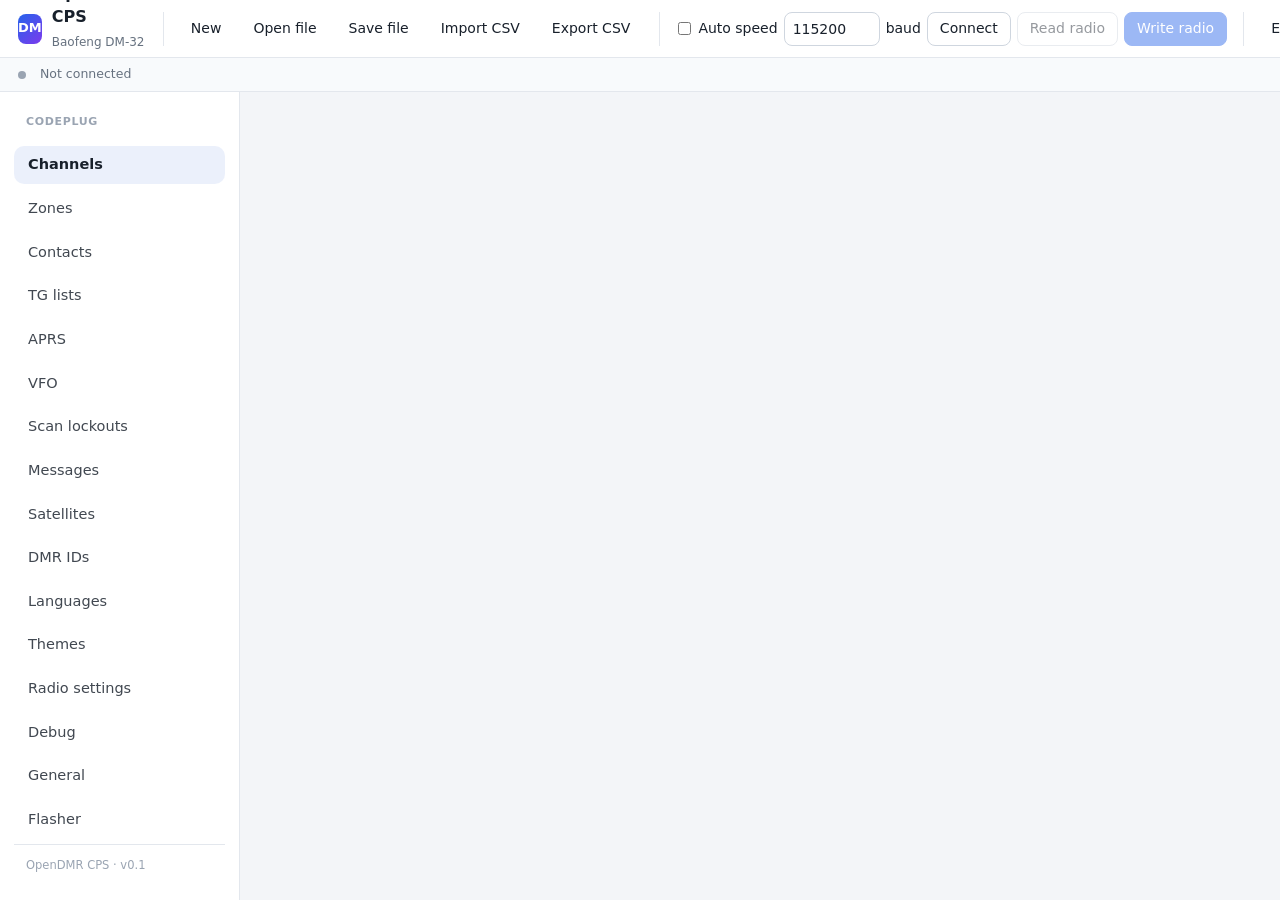
==== commit 3342e040: "Messages page: the radio's quick texts edited, its inbox and outbox read, deleted, exported (CSV) Op" ====
--- a/index.html
+++ b/index.html
@@ -52,6 +52,7 @@
         <button class="tab" data-tab="aprs" data-icon="pin"><span data-i18n="aprsConfigs">APRS</span><span class="badge" id="countAprs"></span></button>
         <button class="tab" data-tab="vfo" data-icon="vfo"><span data-i18n="vfo">VFO</span></button>
         <button class="tab" data-tab="lockouts" data-icon="scan"><span data-i18n="scanLockouts">Scan lockouts</span><span class="badge" id="countLockouts"></span></button>
+        <button class="tab" data-tab="sms" data-icon="mail"><span data-i18n="sms">Messages</span><span class="badge" id="countSms"></span></button>
         <button class="tab" data-tab="satellites" data-icon="satellite"><span data-i18n="satellites">Satellites</span><span class="badge" id="countSatellites"></span></button>
         <button class="tab" data-tab="dmrIds" data-icon="globe"><span data-i18n="dmrIds">DMR IDs</span></button>
         <button class="tab" data-tab="languages" data-icon="lang"><span data-i18n="languages">Languages</span></button>
--- a/css/app.css
+++ b/css/app.css
@@ -173,6 +173,7 @@
 .tab[data-tab=rxGroups] { --c: #c8457d; }
 .tab[data-tab=vfo]      { --c: #d0661f; }
 .tab[data-tab=satellites] { --c: #0e7490; }
+.tab[data-tab=sms] { --c: #0f8a6a; }
 .tab[data-tab=radioSettings] { --c: #b8860b; }
 .tab[data-tab=general]  { --c: #5f6b7a; }
 @media (prefers-color-scheme: dark) {
@@ -182,6 +183,7 @@
     .tab[data-tab=rxGroups] { --c: #f08abb; }
     .tab[data-tab=vfo]      { --c: #f6a065; }
     .tab[data-tab=satellites] { --c: #22d3ee; }
+    .tab[data-tab=sms] { --c: #34d399; }
     .tab[data-tab=radioSettings] { --c: #e2b84a; }
     .tab[data-tab=general]  { --c: #9ba7b6; }
 }
@@ -551,3 +553,21 @@
 .fl-live.on { color: var(--text); background: var(--accent-soft); }
 .fl-live-bar { height: 5px; margin-top: 6px; border-radius: 3px; background: var(--line); overflow: hidden; }
 .fl-live-bar i { display: block; height: 100%; width: 0; background: var(--accent); transition: width .15s linear; }
+
+/* the text messages' page */
+.sms-cols { display: grid; grid-template-columns: 360px 1fr; gap: 14px; min-height: 0; flex: 1; align-items: start; }
+.sms-presets { display: flex; flex-direction: column; }
+.sms-preset { display: flex; align-items: center; gap: 8px; padding: 5px 12px; border-bottom: 1px solid var(--line); }
+.sms-preset input { flex: 1; min-width: 0; }
+.sms-n { width: 22px; color: var(--faint); font-size: 12px; font-variant-numeric: tabular-nums; }
+.sms-bytes { width: 44px; text-align: right; color: var(--faint); font-size: 12px; font-variant-numeric: tabular-nums; }
+.sms-seg { display: inline-flex; border: 1px solid var(--line); border-radius: 8px; overflow: hidden; }
+.sms-seg button { border: 0; border-radius: 0; }
+.sms-seg button.on { background: var(--accent-soft); color: var(--accent); font-weight: 600; }
+table.grid td.sms-text { white-space: normal; max-width: 460px; overflow-wrap: anywhere; }
+.sms-unread { display: inline-block; width: 7px; height: 7px; border-radius: 50%; background: var(--accent); margin-right: 6px; vertical-align: middle; }
+.sms-tag { font-size: 11px; padding: 1px 6px; border: 1px solid var(--line); border-radius: 4px; color: var(--muted); }
+.sms-status-2 { color: #16a34a; }
+.sms-status-3 { color: var(--danger); }
+.sms-hint { color: var(--muted); font-size: 12.5px; padding: 8px 12px; }
+@media (max-width: 900px) { .sms-cols { grid-template-columns: 1fr; } }
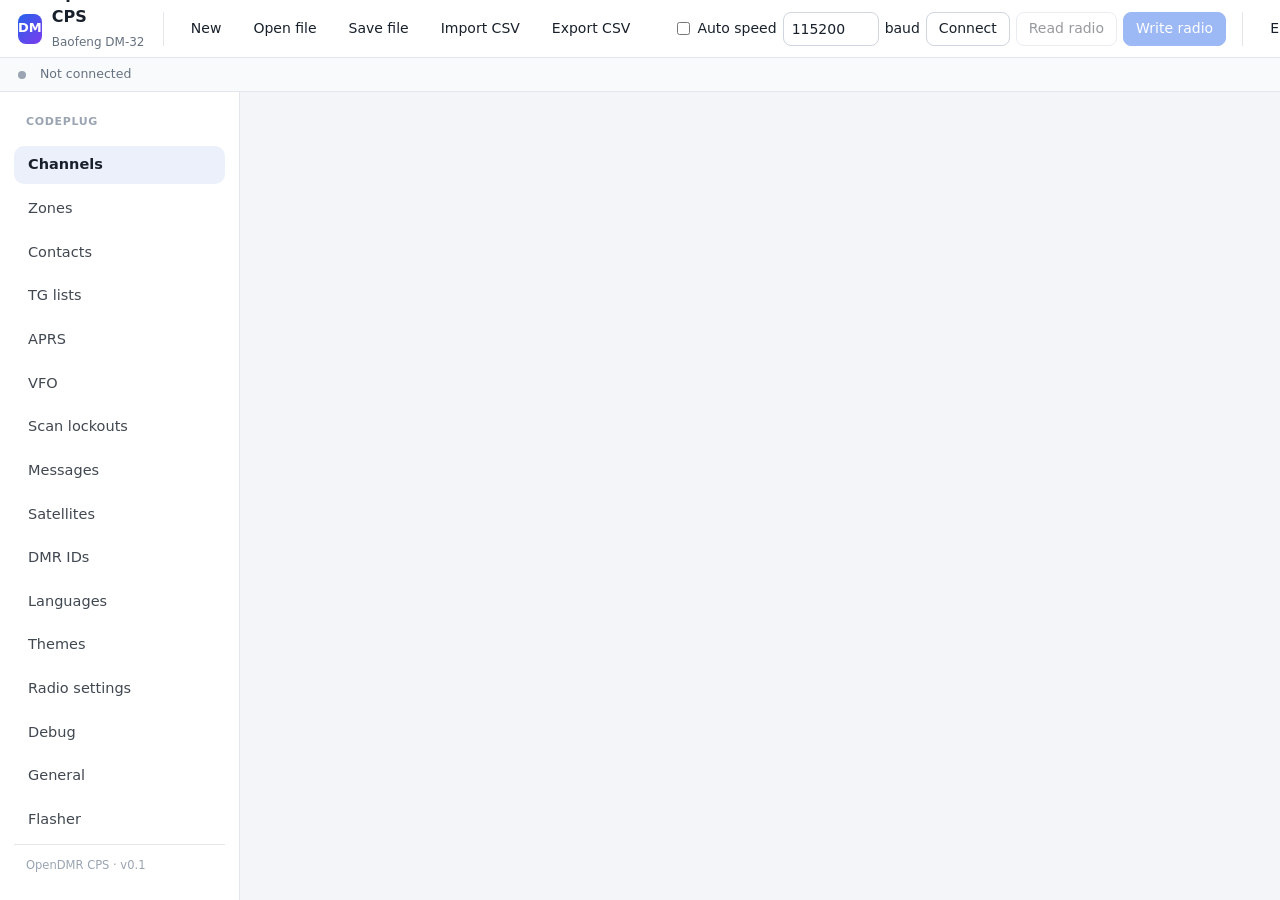
==== commit dcf54cff: "Toolbar: two rows on narrow screens (below 900 px) (#21) Split at the group division: brand + New / " ====
--- a/index.html
+++ b/index.html
@@ -8,28 +8,32 @@
 </head>
 <body>
 <header class="topbar">
-    <div class="brand">
-        <div class="brand-mark">DM</div>
-        <div><span data-i18n="title">OpenDMR CPS</span><br><small>Baofeng DM-32 · OpenDMR</small></div>
+    <div class="topbar-row topbar-main">
+        <div class="brand">
+            <div class="brand-mark">DM</div>
+            <div><span data-i18n="title">OpenDMR CPS</span><br><small>Baofeng DM-32 · OpenDMR</small></div>
+        </div>
+        <div class="group">
+            <button id="btnNew" class="ghost" data-icon="new"><span data-i18n="newCodeplug">New</span></button>
+            <button id="btnOpen" class="ghost" data-icon="open"><span data-i18n="openFile">Open file</span></button>
+            <button id="btnSave" class="ghost" data-icon="save"><span data-i18n="saveFile">Save file</span></button>
+            <button id="btnCsvImport" class="ghost" data-icon="open" title="Channels.csv, Zones.csv, Contacts.csv, TG_Lists.csv, APRS.csv"><span data-i18n="csvImportButton">Import CSV</span></button>
+            <button id="btnCsvExport" class="ghost" data-icon="save" title="Channels.csv, Zones.csv, Contacts.csv, TG_Lists.csv, APRS.csv (zip)"><span data-i18n="csvExportButton">Export CSV</span></button>
+        </div>
     </div>
-    <div class="group">
-        <button id="btnNew" class="ghost" data-icon="new"><span data-i18n="newCodeplug">New</span></button>
-        <button id="btnOpen" class="ghost" data-icon="open"><span data-i18n="openFile">Open file</span></button>
-        <button id="btnSave" class="ghost" data-icon="save"><span data-i18n="saveFile">Save file</span></button>
-        <button id="btnCsvImport" class="ghost" data-icon="open" title="Channels.csv, Zones.csv, Contacts.csv, TG_Lists.csv, APRS.csv"><span data-i18n="csvImportButton">Import CSV</span></button>
-        <button id="btnCsvExport" class="ghost" data-icon="save" title="Channels.csv, Zones.csv, Contacts.csv, TG_Lists.csv, APRS.csv (zip)"><span data-i18n="csvExportButton">Export CSV</span></button>
-    </div>
-    <div class="group">
-        <span id="speedBox" class="toolbar-speed">
-            <label><input type="checkbox" id="chkSpeedAuto"> <span data-i18n="speedAuto">Auto speed</span></label>
-            <input type="number" id="inpSpeed" class="toolbar-input" step="1" value="115200"> baud
-        </span>
-        <button id="btnConnect" data-icon="plug"><span data-i18n="connect">Connect</span></button>
-        <button id="btnRead" data-icon="download" disabled><span data-i18n="readRadio">Read radio</span></button>
-        <button id="btnWrite" class="primary" data-icon="upload" disabled><span data-i18n="writeRadio">Write radio</span></button>
-    </div>
-    <div class="group">
-        <button id="btnLang" class="ghost" data-icon="globe"><span data-i18n="language">English</span></button>
+    <div class="topbar-row topbar-actions">
+        <div class="group">
+            <span id="speedBox" class="toolbar-speed">
+                <label><input type="checkbox" id="chkSpeedAuto"> <span data-i18n="speedAuto">Auto speed</span></label>
+                <input type="number" id="inpSpeed" class="toolbar-input" step="1" value="115200"> baud
+            </span>
+            <button id="btnConnect" data-icon="plug"><span data-i18n="connect">Connect</span></button>
+            <button id="btnRead" data-icon="download" disabled><span data-i18n="readRadio">Read radio</span></button>
+            <button id="btnWrite" class="primary" data-icon="upload" disabled><span data-i18n="writeRadio">Write radio</span></button>
+        </div>
+        <div class="group">
+            <button id="btnLang" class="ghost" data-icon="globe"><span data-i18n="language">English</span></button>
+        </div>
     </div>
     <input type="file" id="fileInput" accept=".opendmr" hidden>
     <input type="file" id="csvInput" accept=".csv,.zip,text/csv" multiple hidden>
--- a/css/app.css
+++ b/css/app.css
@@ -111,6 +111,21 @@
 .brand small { color: var(--muted); font-weight: 400; font-size: 12px; }
 .group { display: flex; gap: 6px; align-items: center; padding-left: 14px; border-left: 1px solid var(--line); }
 .group:first-of-type { border-left: none; }
+.topbar-row { display: contents; }
+
+/* Narrow screens: two rows, split at the group division */
+@media (max-width: 900px) {
+    .topbar { flex-direction: column; align-items: stretch; height: auto; padding: 8px 12px; gap: 0; }
+    .topbar-row { display: flex; flex-wrap: wrap; align-items: center; gap: 8px; }
+    .topbar-main { padding-bottom: 8px; }
+    .topbar-actions { padding-top: 8px; border-top: 1px solid var(--line); }
+    .topbar-row .brand { margin-right: auto; min-width: 0; }
+    .topbar-row .group { padding-left: 0; border-left: 0; flex-wrap: wrap; }
+    .topbar-actions .group:nth-child(1) { flex: 1 1 auto; }
+    .topbar-actions .group:nth-child(2) { flex: 0 0 auto; }
+    .statusbar { height: auto; min-height: 34px; flex-wrap: wrap; padding: 6px 12px; gap: 6px 10px; }
+    .statusbar #radioInfo { margin-left: 0; }
+}
 
 /* ---- status line ---- */
 .statusbar {
@@ -334,8 +349,14 @@
 }
 
 /* ---- radio settings ---- */
-.settings-scroll { flex: 1; min-height: 0; overflow: auto; }
-.settings-grid { display: grid; grid-template-columns: repeat(auto-fill, minmax(340px, 1fr)); gap: 14px; align-items: start; }
+.settings-scroll {
+    flex: 1;
+    min-width: 0;
+    min-height: 0;
+    overflow: auto;
+    overscroll-behavior: contain;
+}
+.settings-page { max-width: 560px; } /* one group a page (the page head's buttons) */
 .set-rows { padding: 6px 0; }
 .set-row { display: flex; align-items: center; gap: 12px; padding: 6px 14px; min-height: 44px; }
 .set-row + .set-row { border-top: 1px solid var(--line); }
